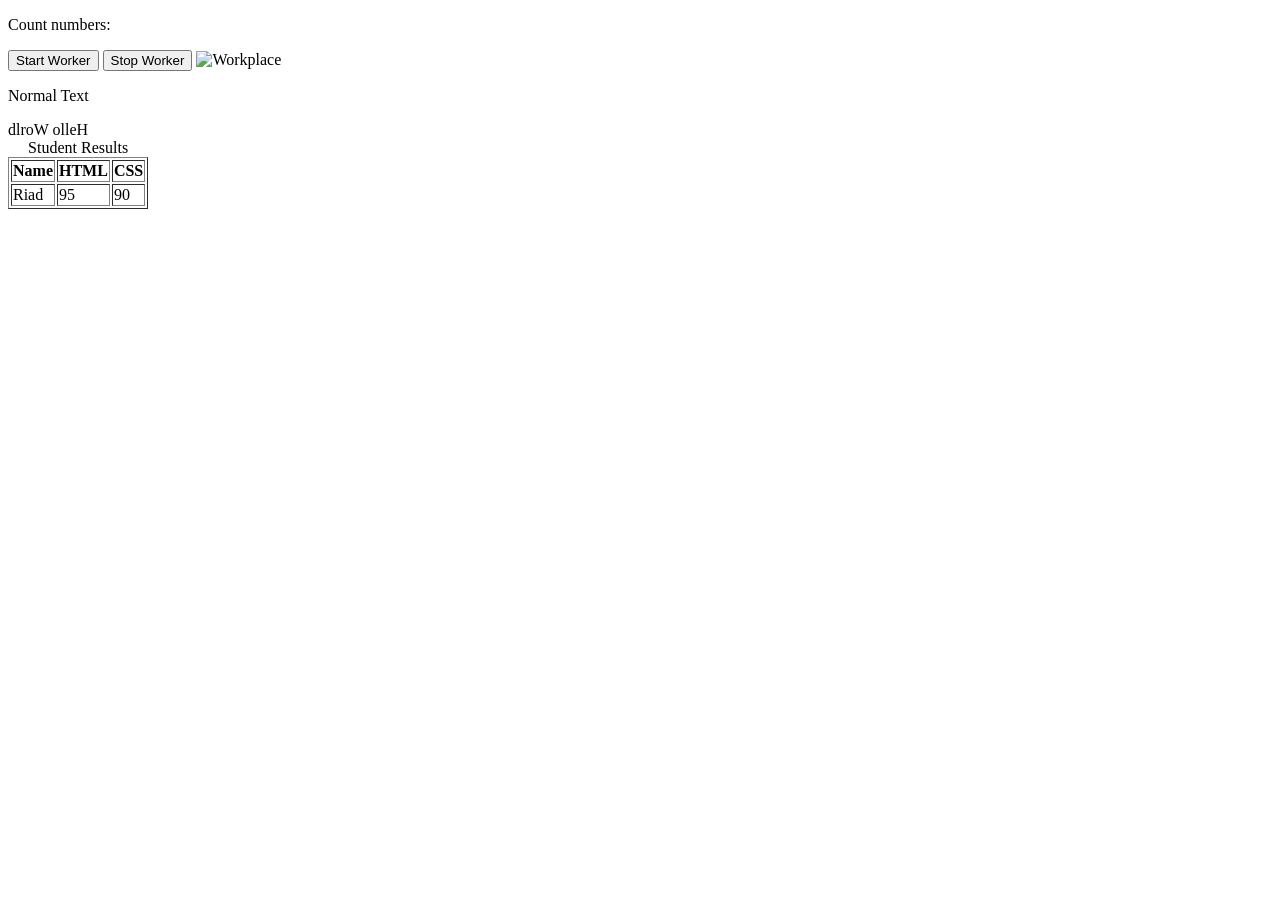
==== web-workers.html @ 34bf501b "added all new files and all code" ====
<!DOCTYPE html>
<html>
<body>

<p>Count numbers: <output id="result"></output></p>
<button onclick="startWorker()">Start Worker</button>
<button onclick="stopWorker()">Stop Worker</button>

<!-- <script>
let w;

function startWorker() {
  const x = document.getElementById("result");
  if (typeof(Worker) !== "undefined") {
    if (typeof(w) == "undefined") {
      w = new Worker("demo_workers.js");
    }
    w.onmessage = function(event) {
      x.innerHTML = event.data;
    };
  } else {
    x.innerHTML = "Sorry! No Web Worker support.";
  }
}

function stopWorker() {
  w.terminate();
  w = undefined;
}
</script> -->





<img src="./images/8_2.jpg" alt="Workplace" usemap="#workmap" width="400" height="379">

<map name="./images">
  <area shape="rect" coords="34,44,270,350" alt="Computer" href="computer.htm">
  <area shape="rect" coords="290,172,333,250" alt="Phone" href="phone.htm">
  <area shape="circle" coords="337,300,44" alt="Cup of coffee" href="coffee.htm">
</map>


<p>Normal Text</p>

<bdo dir="rtl">Hello World</bdo>

<table border="1">

    <caption>Student Results</caption>

    <tr>
        <th>Name</th>
        <th>HTML</th>
        <th>CSS</th>
    </tr>

    <tr>
        <td>Riad</td>
        <td>95</td>
        <td>90</td>
    </tr>

</table>
</body>
</html>
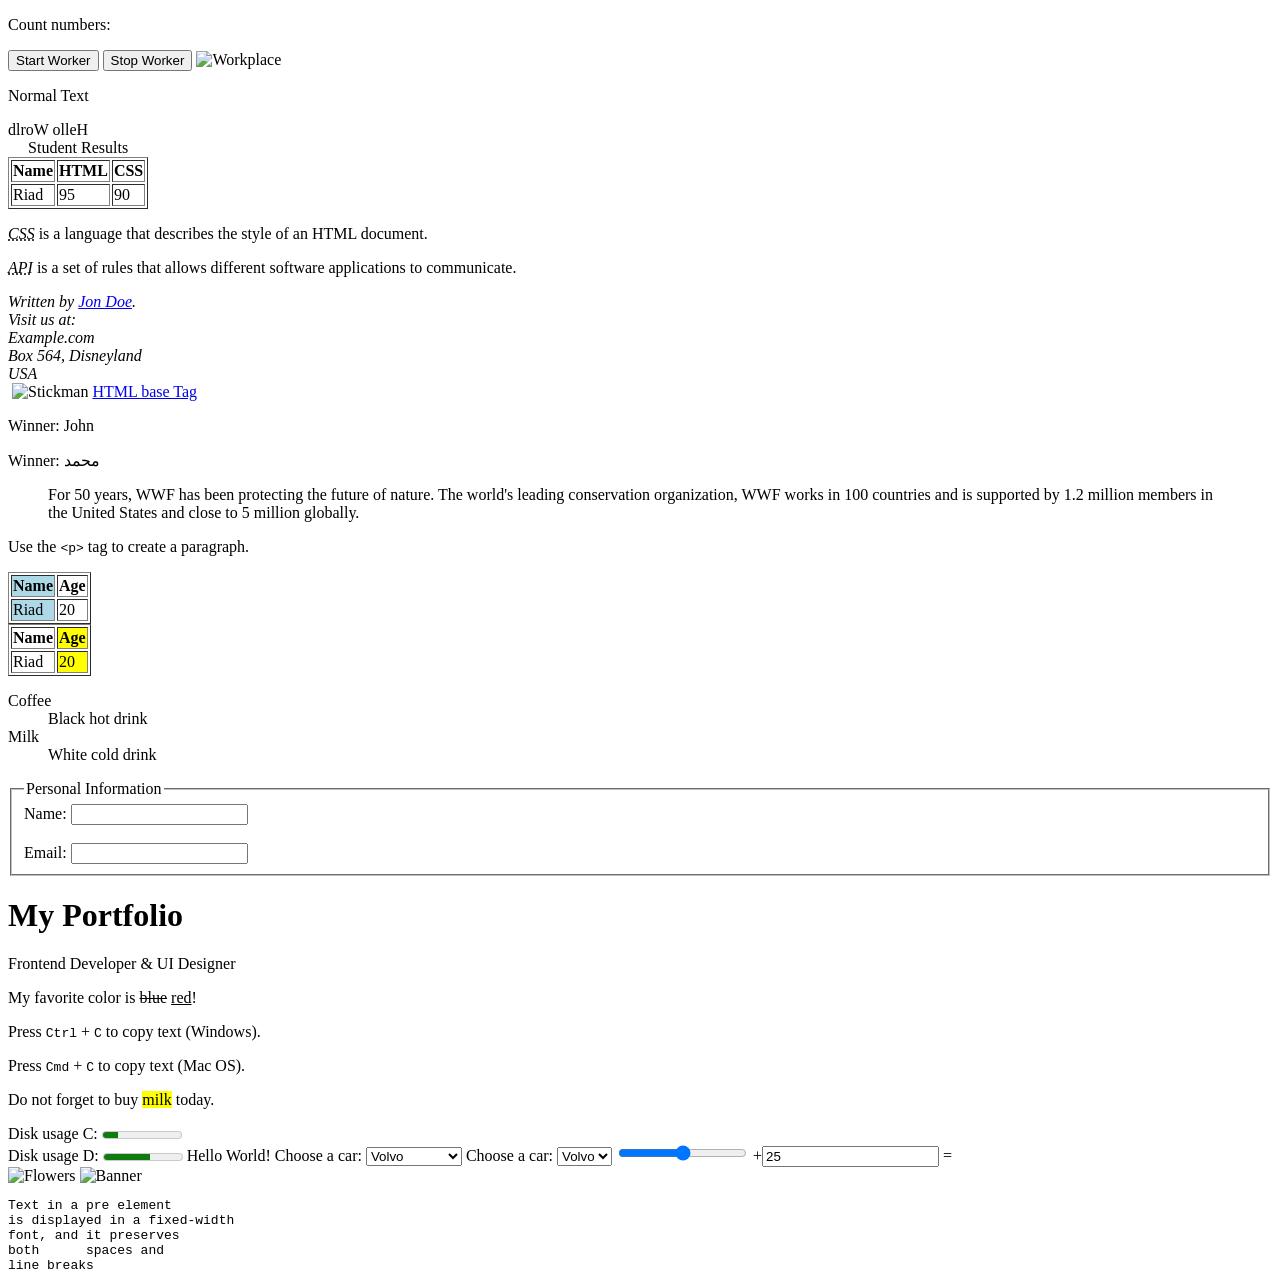
==== commit 28cfe9e7: "added all files and updats code" ====
--- a/web-workers.html
+++ b/web-workers.html
@@ -1,8 +1,13 @@
 <!DOCTYPE html>
-<html>
+<html lang="en">
+<head>
+    <meta charset="UTF-8">
+    <meta name="viewport" content="width=device-width, initial-scale=1.0">
+    <title>Document</title>
+  <base href="https://www.w3schools.com/" target="_blank">
+</head>
 <body>
-
-<p>Count numbers: <output id="result"></output></p>
+    <p>Count numbers: <output id="result"></output></p>
 <button onclick="startWorker()">Start Worker</button>
 <button onclick="stopWorker()">Stop Worker</button>
 
@@ -63,5 +68,196 @@
     </tr>
 
 </table>
+
+
+<p><dfn><abbr title="Cascading Style Sheets">CSS</abbr>
+</dfn> is a language that describes the style of an HTML document.</p>
+
+
+<p>
+  <dfn>
+    <abbr title="Application Programming Interface">API</abbr>
+  </dfn>
+  is a set of rules that allows different software applications to communicate.
+</p>
+
+<address>
+Written by <a href="mailto:webmaster@example.com">Jon Doe</a>.<br>
+Visit us at:<br>
+Example.com<br>
+Box 564, Disneyland<br>
+USA
+</address>
+
+<img src="" usemap="#world">
+
+<map name="world">
+
+    <area shape="rect"
+          coords="34,44,270,350"
+          href="bangladesh.html">
+
+</map>
+
+<img src="images/stickman.gif" width="24" height="39" alt="Stickman">
+<a href="tags/tag_base.asp">HTML base Tag</a>
+
+<p>Winner: <bdi>John</bdi></p>
+
+<p>Winner: <bdi>محمد</bdi></p>
+
+
+<blockquote cite="http://www.worldwildlife.org/who/index.html">
+For 50 years, WWF has been protecting the future of nature. The world's leading conservation organization, WWF works in 100 countries and is supported by 1.2 million members in the United States and close to 5 million globally.
+</blockquote>
+
+<p>Use the <code>&lt;p&gt;</code> tag to create a paragraph.</p>
+
+<table border="1">
+
+    <colgroup>
+        <col style="background-color: lightblue;">
+    </colgroup>
+
+    <tr>
+        <th>Name</th>
+        <th>Age</th>
+    </tr>
+
+    <tr>
+        <td>Riad</td>
+        <td>20</td>
+    </tr>
+
+</table>
+
+<table border="1">
+
+<colgroup>
+
+    <col>
+
+    <col style="background-color: yellow;">
+
+</colgroup>
+
+<tr>
+    <th>Name</th>
+    <th>Age</th>
+</tr>
+
+<tr>
+    <td>Riad</td>
+    <td>20</td>
+</tr>
+
+</table>
+
+<dl>
+  <dt>Coffee</dt>
+  <dd>Black hot drink</dd>
+  <dt>Milk</dt>
+  <dd>White cold drink</dd>
+</dl>
+
+<form>
+
+    <fieldset>
+
+        <legend>Personal Information</legend>
+
+        <label>Name:</label>
+        <input type="text">
+
+        <br><br>
+
+        <label>Email:</label>
+        <input type="email">
+
+    </fieldset>
+<hgroup>
+    <h1>My Portfolio</h1>
+    <p>Frontend Developer & UI Designer</p>
+</hgroup>
+
+<p>My favorite color is <del>blue</del> <ins>red</ins>!</p>
+<p>Press <kbd>Ctrl</kbd> + <kbd>C</kbd> to copy text (Windows).</p>
+
+<p>Press <kbd>Cmd</kbd> + <kbd>C</kbd> to copy text (Mac OS).</p>
+<p>Do not forget to buy <mark>milk</mark> today.</p>
+
+<label for="disk_c">Disk usage C:</label>
+<meter id="disk_c" value="2" min="0" max="10">2 out of 10</meter><br>
+
+<label for="disk_d">Disk usage D:</label>
+<meter id="disk_d" value="0.6">60%</meter>
+
+<script>
+document.write("Hello World!")
+</script>
+<noscript>Your browser does not support JavaScript!</noscript>
+<label for="cars">Choose a car:</label>
+<select  name="cars" id="cars">
+  <optgroup label="Swedish Cars">
+    <option value="volvo">Volvo</option>
+    <option value="saab">Saab</option>
+  </optgroup>
+  <optgroup label="German Cars">
+    <option value="mercedes">Mercedes</option>
+    <option value="audi">Audi</option>
+  </optgroup>
+</select>
+<label for="cars">Choose a car:</label>
+
+<select id="cars">
+  <option value="volvo">Volvo</option>
+  <option value="saab">Saab</option>
+  <option value="opel">Opel</option>
+  <option value="audi">Audi</option>
+</select>
+
+
+<form oninput="x.value=parseInt(a.value)+parseInt(b.value)">
+  <input type="range" id="a" value="50">
+  +<input type="number" id="b" value="25">
+  =<output name="x" for="a b"></output>
+</form>
+
+<object data="horse.wav">
+  <param name="autoplay" value="true">
+</object>
+
+<picture>
+  <source media="(min-width:650px)" srcset="img_pink_flowers.jpg">
+  <source media="(min-width:465px)" srcset="img_white_flower.jpg">
+  <img src="img_orange_flowers.jpg" alt="Flowers" style="width:auto;">
+</picture>
+
+<picture>
+
+<source
+media="(max-width:600px)"
+srcset="mobile.jpg">
+
+<source
+media="(max-width:992px)"
+srcset="tablet.jpg">
+
+<img
+src="./images/8_2.jpg"
+alt="Banner">
+
+</picture>
+
+<pre>
+Text in a pre element
+is displayed in a fixed-width
+font, and it preserves
+both      spaces and
+line breaks
+</pre>
+
+
+</form>
 </body>
 </html>
